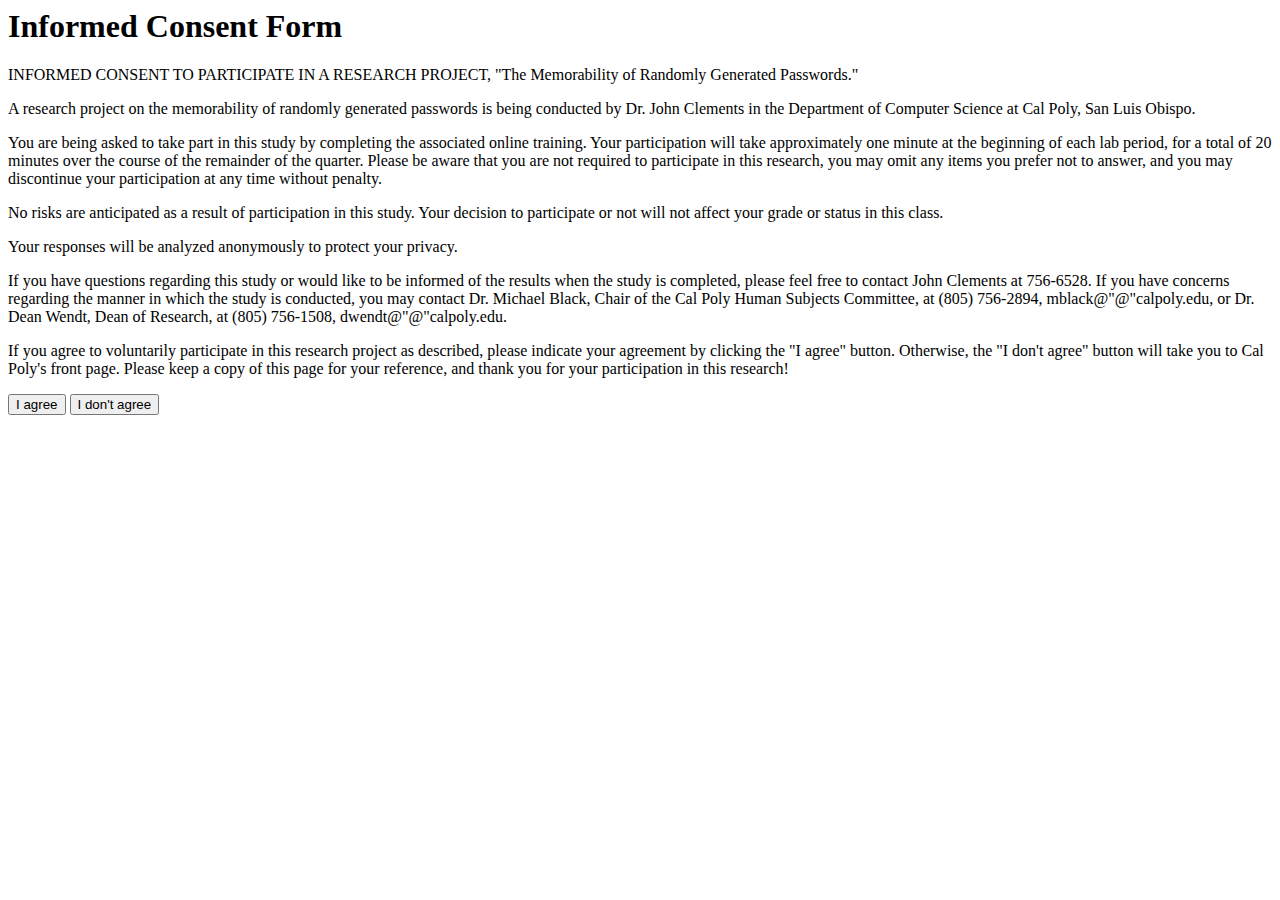
==== rackbot/klocker/consent-template.html @ bc6322a2 "WIP adding consent form" ====
<html>
  <head>
    <title>WUMPA STUMPA</title>
    <meta http-equiv="content-type" content="text/html; charset=UTF-8">
<link rel="stylesheet" href="./custom.css">
</head>
<body>
<div id="mainpanel">

  <h1>Informed Consent Form</h1>

<div class="instructions">

<p>INFORMED CONSENT TO PARTICIPATE IN A RESEARCH PROJECT, "The Memorability
of Randomly Generated Passwords."</p>

<p>A research project on the memorability of randomly generated
passwords is being conducted by Dr. John Clements in the Department
of Computer Science at Cal Poly, San Luis Obispo.</p>

<p>You are being asked to take part in this study by completing the
associated online training.  Your participation will take approximately
one minute at the beginning of each lab period, for a total of 20
minutes over the course of the remainder of the quarter.  Please be
aware that you are not required to participate in this research, you may
omit any items you prefer not to answer, and you may discontinue your
participation at any time without penalty.</p>

<p>No risks are anticipated as a result of participation in this study.
Your decision to participate or not will not affect your grade or status
in this class.</p>

<p>Your responses will be analyzed anonymously to protect your privacy.</p>

<p>If you have questions regarding this study or would like to be informed
of the results when the study is completed, please feel free to contact
John Clements at 756-6528.  If you have concerns regarding the manner in
which the study is conducted, you may contact Dr. Michael Black, Chair of
the Cal Poly Human Subjects Committee, at (805) 756-2894,
mblack@"@"calpoly.edu, or Dr. Dean Wendt, Dean of Research, at (805)
756-1508, dwendt@"@"calpoly.edu.</p>

<p>If you agree to voluntarily participate in this research project as
described, please indicate your agreement by clicking the "I agree"
button. Otherwise, the "I don't agree" button will take you to Cal
Poly's front page.  Please keep a copy of this page for your reference,
and thank you for your participation in this research!</p>
</div>

<form method="post" action="@|agree-url|">
  <input type="submit" class="consentbutton" value="I agree">
  <input type="submit" class="consentbutton" value="I don't agree">
  <input type="hidden" name="userid" value="@|userid|">
  <input type="hidden" name="sessionkey" value="@|session-key|">
  <input type="hidden" name="trainingstr" value="@|training-str|">
</form>
</div>

</body>
</html>
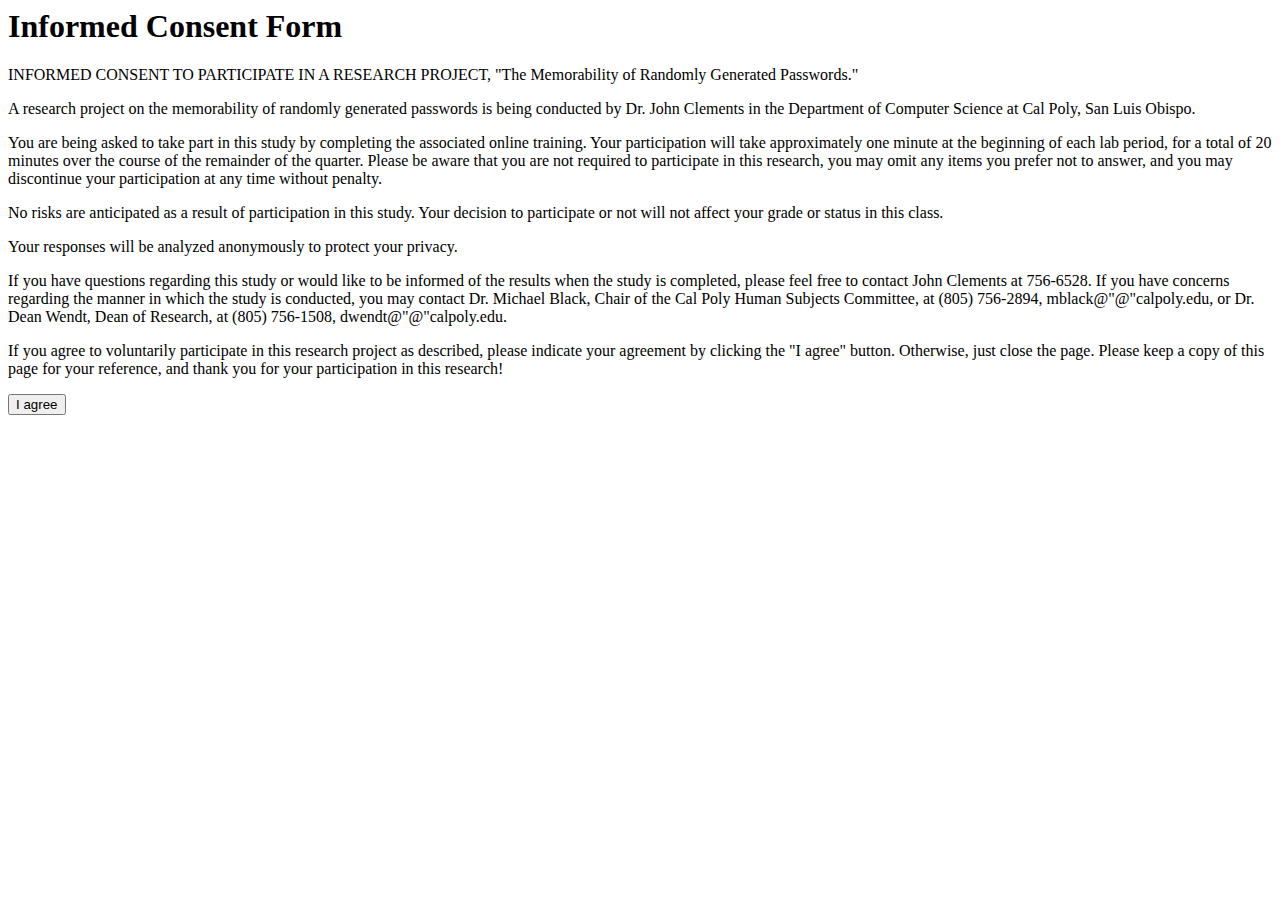
==== commit 144cea5a: "don't agree update" ====
--- a/rackbot/klocker/consent-template.html
+++ b/rackbot/klocker/consent-template.html
@@ -42,17 +42,14 @@
 
 <p>If you agree to voluntarily participate in this research project as
 described, please indicate your agreement by clicking the "I agree"
-button. Otherwise, the "I don't agree" button will take you to Cal
-Poly's front page.  Please keep a copy of this page for your reference,
-and thank you for your participation in this research!</p>
+button. Otherwise, just close the page. Please keep a copy of this page
+for your reference, and thank you for your participation in this
+research!</p>
 </div>
 
 <form method="post" action="@|agree-url|">
   <input type="submit" class="consentbutton" value="I agree">
-  <input type="submit" class="consentbutton" value="I don't agree">
-  <input type="hidden" name="userid" value="@|userid|">
   <input type="hidden" name="sessionkey" value="@|session-key|">
-  <input type="hidden" name="trainingstr" value="@|training-str|">
 </form>
 </div>
 
